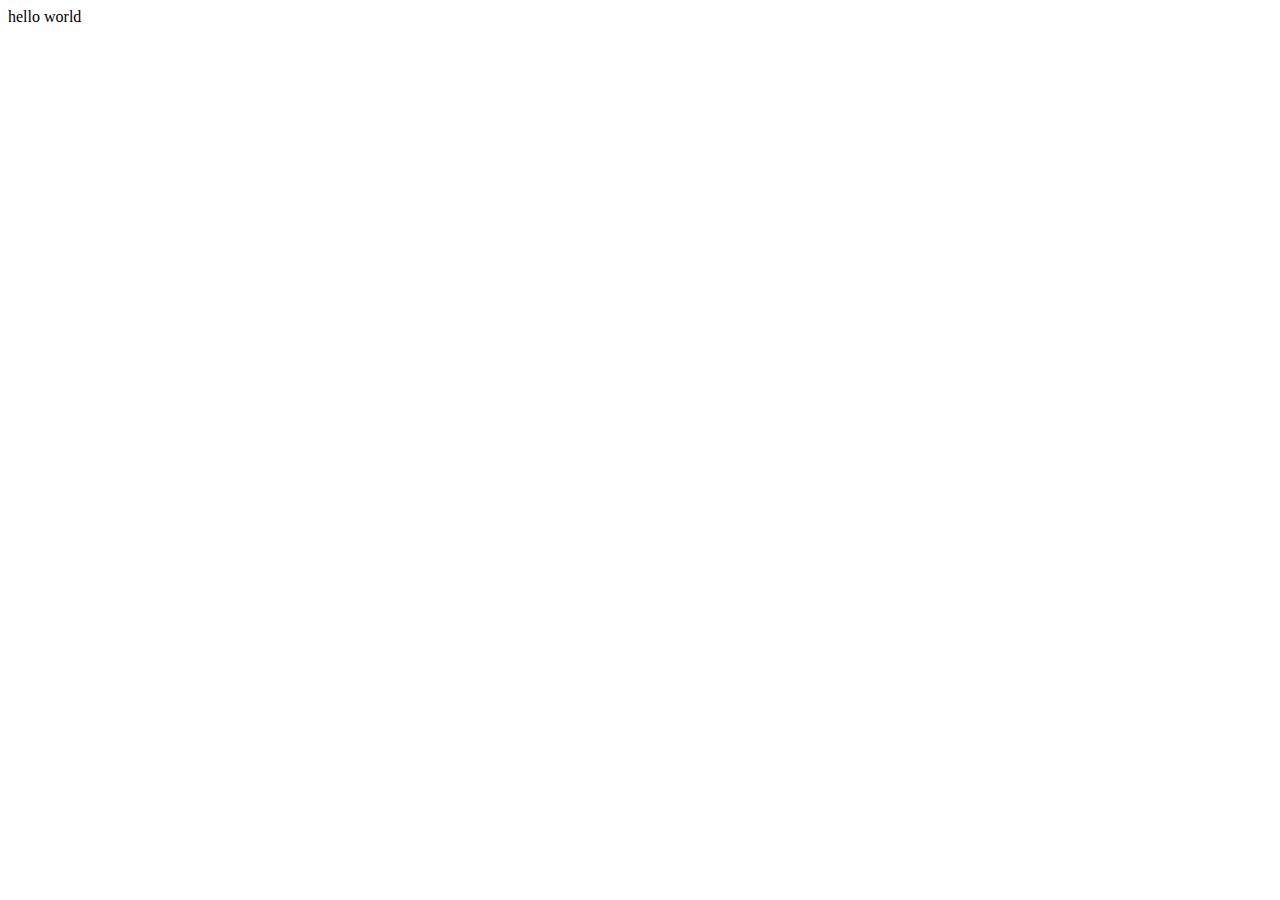
==== index.html @ 7605086a "first commit" ====
<!DOCTYPE html>
<html lang="en">
<head>
    <meta charset="UTF-8">
    <meta name="viewport" content="width=device-width, initial-scale=1.0">
    <meta http-equiv="X-UA-Compatible" content="ie=edge">
    <title>Document</title>
</head>
<body>
    hello world
</body>
</html>
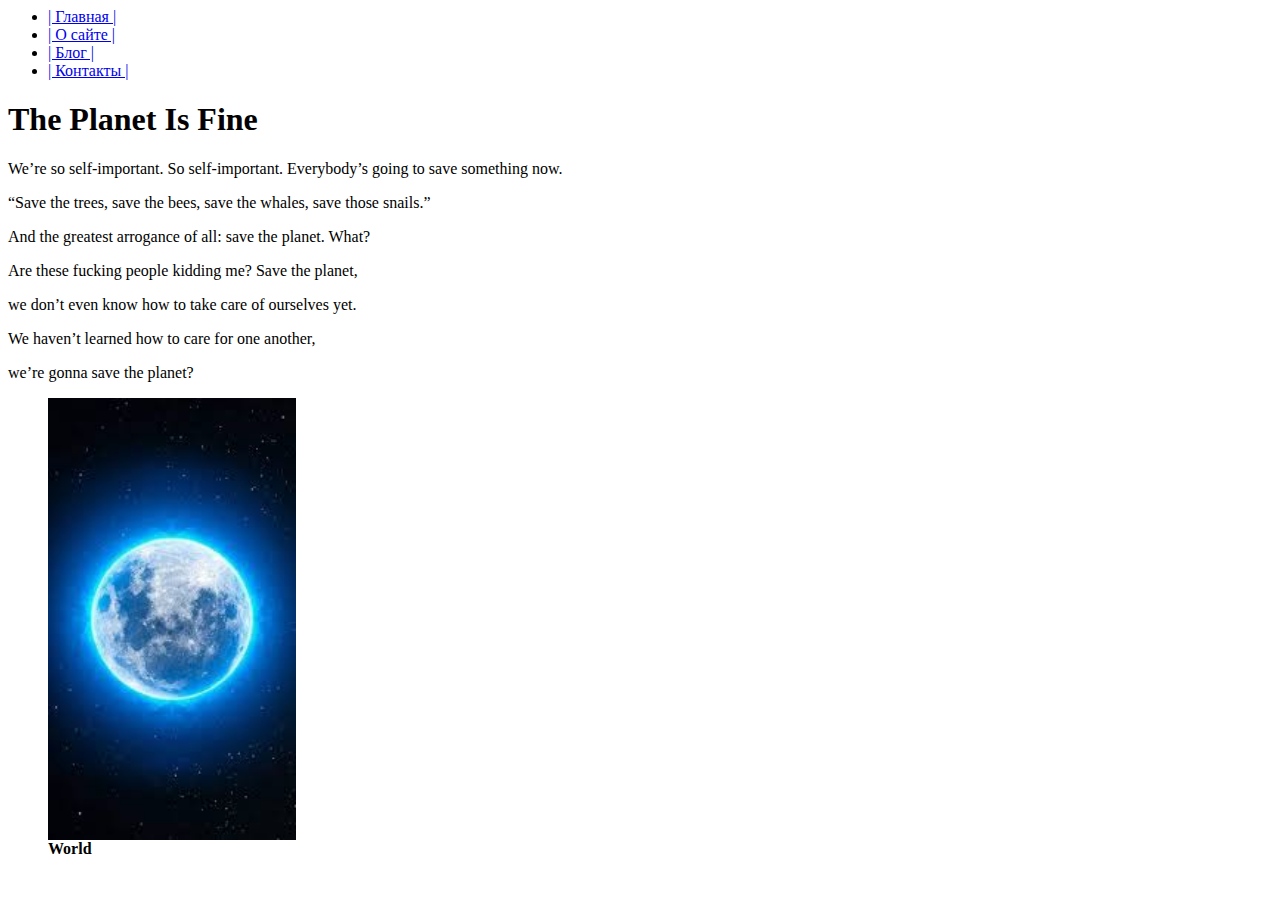
==== commit 5e135602: "first commit" ====
--- a/index.html
+++ b/index.html
@@ -1,12 +1,29 @@
-<!DOCTYPE html>
-<html lang="en">
+<html>
 <head>
-    <meta charset="UTF-8">
-    <meta name="viewport" content="width=device-width, initial-scale=1.0">
-    <meta http-equiv="X-UA-Compatible" content="ie=edge">
-    <title>Document</title>
+<!Doctype html>
+<meta charset="utf-8">
+<title>Hello World</title>
 </head>
 <body>
-    hello world
+<ul>
+<!-- Пример Меню через немаркирированный список  -->
+<li><a href="#" >| Главная |</a></li>
+<li><a href="about.html" >| О сайте |</a></li>
+<li><a href="blog.html" >| Блог |</a></li>
+<li><a href="contact.html" >| Контакты |</a></li>
+</ul>
+<h1>The Planet Is Fine</h1><!--Заголовок страницы -->
+<p>We’re so self-important. So self-important. Everybody’s going to save something now. </p>
+<p>“Save the trees, save the bees, save the whales, save those snails.” </p>
+<p>And the greatest arrogance of all: save the planet. What? </p>
+<p>Are these fucking people kidding me? Save the planet,</p> 
+<p>we don’t even know how to take care of ourselves yet.</p> 
+<p>We haven’t learned how to care for one another, </p>
+<p>we’re gonna save the planet?</p>
+<figure>
+    <img src="planet.jpg" alt="Planet" title="Planet" height="50%">
+<figcaption><b>World</b></figcaption>
+</figure>
+
 </body>
 </html>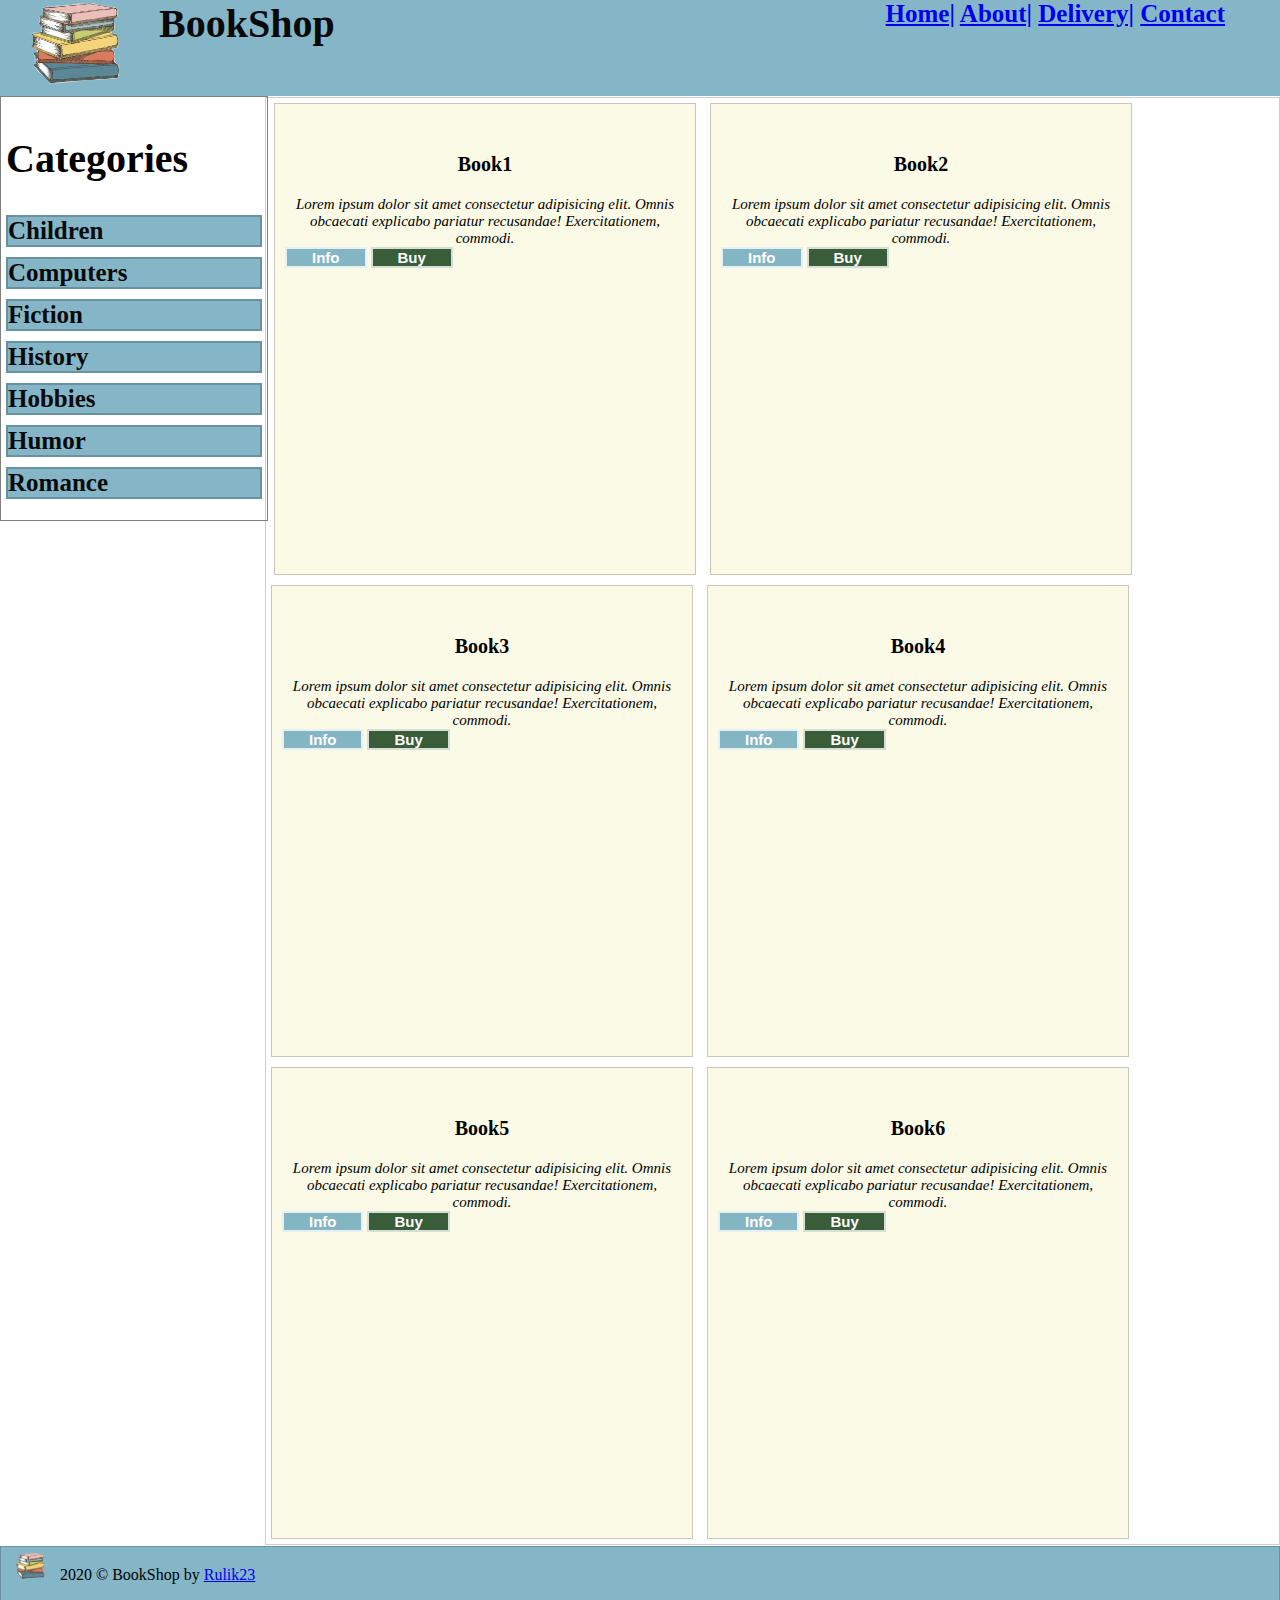
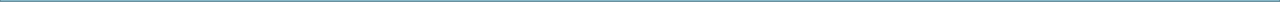
==== commit 86077655: "first commit" ====
--- a/index.html
+++ b/index.html
@@ -1,29 +1,150 @@
-<html>
+<!DOCTYPE html>
+<html lang="en">
 <head>
-<!Doctype html>
-<meta charset="utf-8">
-<title>Hello World</title>
-</head>
+    <meta charset="UTF-8">
+    <meta name="viewport" content="width=device-width, initial-scale=1.0">
+    <meta http-equiv="X-UA-Compatible" content="ie=edge">
+    <link rel="shortcut icon" href="/images/book-open.svg" type="images/svg">
+    <title>BookShop</title>
+    <link rel="stylesheet" href="css/style.css">
+    <link rel="stylesheet" href="css/aside.css">
+    <link rel="stylesheet" href="css/page.css">
 <body>
-<ul>
-<!-- Пример Меню через немаркирированный список  -->
-<li><a href="#" >| Главная |</a></li>
-<li><a href="about.html" >| О сайте |</a></li>
-<li><a href="blog.html" >| Блог |</a></li>
-<li><a href="contact.html" >| Контакты |</a></li>
-</ul>
-<h1>The Planet Is Fine</h1><!--Заголовок страницы -->
-<p>We’re so self-important. So self-important. Everybody’s going to save something now. </p>
-<p>“Save the trees, save the bees, save the whales, save those snails.” </p>
-<p>And the greatest arrogance of all: save the planet. What? </p>
-<p>Are these fucking people kidding me? Save the planet,</p> 
-<p>we don’t even know how to take care of ourselves yet.</p> 
-<p>We haven’t learned how to care for one another, </p>
-<p>we’re gonna save the planet?</p>
-<figure>
-    <img src="planet.jpg" alt="Planet" title="Planet" height="50%">
-<figcaption><b>World</b></figcaption>
-</figure>
 
+<!-- <div class="space"> -->
+    <div class="header">
+                <div >
+                  <a href="#"><img class="header-logo-img" src="images/book2.png"></a> 
+                    <a class="header-logo" href="#"> BookShop</a>
+                    <div class="header-nav float-right" >
+                            <a  href="#">Home|</a>
+                            <a  href="#">About|</a>
+                            <a  href="#">Delivery|</a>
+                            <a  href="#">Contact</a>
+                    </div>
+                </div>
+
+
+
+
+      <!-- <h1 class="header">BookShop</h1> -->
+    </div>
+    <div class="aside">
+        <h2 class="aside-title">Categories</h2>
+        <ul class="adside-list" type=none>
+        <li><a class="aside-list-item" href="#">Children</a></li>
+        <li><a class="aside-list-item" href="#">Computers</a></li>
+        <li><a class="aside-list-item" href="#">Fiction</a></li>
+        <li><a class="aside-list-item" href="#">History</a></li>
+        <li><a class="aside-list-item" href="">Hobbies</a></li>
+        <li><a class="aside-list-item" href="#">Humor</a></li>
+        <li><a class="aside-list-item" href="#">Romance</a></li>
+    </ul>
+    </div>
+
+    <div class="page">
+
+        <!--Card1-->
+        <div class="page-card">
+            <a href="#"><img class="page-card-img" src="http://placehold.it/350x300" alt=""></a>
+            <h3 class="page-card-title">Book1</h3>
+            <div class="page-card-content">Lorem ipsum dolor sit amet consectetur adipisicing elit. 
+                Omnis obcaecati explicabo pariatur recusandae! Exercitationem, commodi.
+            </div>
+            <div class="page-card-buttom">
+                <button type="button" class="page-card-button-info">&nbsp &nbsp &nbsp Info &nbsp &nbsp &nbsp   </button>
+                <button type="button" class="page-card-button-buy" > &nbsp &nbsp &nbsp Buy &nbsp &nbsp &nbsp   </button>
+            </div>
+        </div>
+     <!--Card2-->
+                <div class="page-card">
+                    <a href="#"><img class="page-card-img" src="http://placehold.it/350x300" alt=""></a>
+                    <h3 class="page-card-title">Book2</h3>
+                    <div class="page-card-content">Lorem ipsum dolor sit amet consectetur adipisicing elit. 
+                        Omnis obcaecati explicabo pariatur recusandae! Exercitationem, commodi.
+                    </div>
+                    <div class="page-card-buttom">
+                        <button type="button" class="page-card-button-info">&nbsp &nbsp &nbsp Info &nbsp &nbsp &nbsp   </button>
+                        <button type="button" class="page-card-button-buy" > &nbsp &nbsp &nbsp Buy &nbsp &nbsp &nbsp   </button>
+                    </div>
+                </div>
+      <!--Card3-->
+      <div class="page-card">
+        <a href="#"><img class="page-card-img" src="http://placehold.it/350x300" alt=""></a>
+        <h3 class="page-card-title">Book3</h3>
+        <div class="page-card-content">Lorem ipsum dolor sit amet consectetur adipisicing elit. 
+            Omnis obcaecati explicabo pariatur recusandae! Exercitationem, commodi.
+        </div>
+        <div class="page-card-buttom">
+            <button type="button" class="page-card-button-info">&nbsp &nbsp &nbsp Info &nbsp &nbsp &nbsp   </button>
+            <button type="button" class="page-card-button-buy" > &nbsp &nbsp &nbsp Buy &nbsp &nbsp &nbsp   </button>
+        </div>
+    </div>    
+         <!--Card4-->
+         <div class="page-card">
+            <a href="#"><img class="page-card-img" src="http://placehold.it/350x300" alt=""></a>
+            <h3 class="page-card-title">Book4</h3>
+            <div class="page-card-content">Lorem ipsum dolor sit amet consectetur adipisicing elit. 
+                Omnis obcaecati explicabo pariatur recusandae! Exercitationem, commodi.
+            </div>
+            <div class="page-card-buttom">
+                <button type="button" class="page-card-button-info">&nbsp &nbsp &nbsp Info &nbsp &nbsp &nbsp   </button>
+                <button type="button" class="page-card-button-buy" > &nbsp &nbsp &nbsp Buy &nbsp &nbsp &nbsp   </button>
+            </div>
+        </div>   
+             <!--Card5-->
+             <div class="page-card">
+                <a href="#"><img class="page-card-img" src="http://placehold.it/350x300" alt=""></a>
+                <h3 class="page-card-title">Book5</h3>
+                <div class="page-card-content">Lorem ipsum dolor sit amet consectetur adipisicing elit. 
+                    Omnis obcaecati explicabo pariatur recusandae! Exercitationem, commodi.
+                </div>
+                <div class="page-card-buttom">
+                    <button type="button" class="page-card-button-info">&nbsp &nbsp &nbsp Info &nbsp &nbsp &nbsp   </button>
+                    <button type="button" class="page-card-button-buy" > &nbsp &nbsp &nbsp Buy &nbsp &nbsp &nbsp   </button>
+                </div>
+            </div>
+                 <!--Card6-->
+                 <div class="page-card">
+                    <a href="#"><img class="page-card-img" src="http://placehold.it/350x300" alt=""></a>
+                    <h3 class="page-card-title">Book6</h3>
+                    <div class="page-card-content">Lorem ipsum dolor sit amet consectetur adipisicing elit. 
+                        Omnis obcaecati explicabo pariatur recusandae! Exercitationem, commodi.
+                    </div>
+                    <div class="page-card-buttom">
+                        <button type="button" class="page-card-button-info">&nbsp &nbsp &nbsp Info &nbsp &nbsp &nbsp   </button>
+                        <button type="button" class="page-card-button-buy" > &nbsp &nbsp &nbsp Buy &nbsp &nbsp &nbsp   </button>
+                    </div>
+                </div>
+    </div>
+    <div class="footer">
+        <div>
+            <img class="footer-logo-img-small" src="images/book2.png" alt="">
+            2020 &copy; BookShop by <a rel="nofollow" href="https://rulik23.github.io" target="_blank">Rulik23</a>
+                    </div>
+    </div>
+<!-- </div> -->
+
+    <!-- Header -->
+      <!-- Nav -->
+        <!-- End Logo$Seach -->
+     <!-- End Nav -->
+    <!-- End Header -->
+    <!-- Aside -->
+        <!-- row -->
+            <!-- col-3 -->
+            <!-- Categories-->
+        <!-- End Caterogries -->
+    <!-- End Aside -->
+    <!-- Menu -->
+        <!-- Top Baner -->
+        <!-- End Top Baner -->
+        <!-- Page-->
+        <!-- End Page -->
+    <!-- End Menu -->
+    <!-- Footer -->
+        <!-- Down Baner -->
+        <!-- End Down Baner -->
+    <!-- End Footer -->
 </body>
 </html>--- a/css/style.css
+++ b/css/style.css
@@ -0,0 +1,86 @@
+*{
+    padding: 0;
+    padding-inline-start: 0px;
+}
+    body{
+            display: block;
+            min-width:800px; /*Устанавливаем минимальную ширину страницы*/
+            margin: 0; /*Убираем отступы*/
+            }
+
+    
+    .header
+            {
+            display: block;
+            padding: 0.5 rem 2 rem; /*Устанавливаем отступы*/
+            height: 6rem;
+            background-color: rgba(103, 164, 185, 0.8);/*Устанавливаем цвет фона*/
+            color: rgb(10, 10, 10);
+            }
+
+    .header-logo
+            {
+            margin-top: 10px;
+            font-size: 40px;
+            text-decoration:none;
+            font-style:initial;
+            font-weight: bold;
+            color: rgb(10, 10, 10);
+            list-style: none;
+            vertical-align:top;
+            }
+    .header-logo-img
+            {
+            /* height: 75px; */
+            width: 155px;
+            }
+    .header-nav
+            {
+            padding-right: 55px;
+            font-size: 25px;
+            text-decoration:none;
+            font-style:initial;
+            font-weight: bold;
+            color: rgb(10, 10, 10);
+            list-style: none;
+            vertical-align:top;
+            text-align: center;
+            vertical-align: top;
+            }
+
+.float-left
+{
+    float: left!important;
+    padding-left: 2rem;
+}
+.float-right
+{
+    float: right!important;
+    padding-left: 2rem;
+}
+
+/* .nav{} */
+/* .logo{} */
+   
+/* .categories */
+   
+/* .top-baner{} */
+/* .page{} */
+    .footer
+        {
+            bottom: 0;
+            position: relative;
+            display: block;
+            height: 2.75rem;
+            background-color: rgba(103, 164, 185, 0.8);
+            border-color:rgba(0, 0, 1, 0.2);
+            border-width: 1px;
+            border-style: solid;
+            padding: 5px; /* Поля вокруг текста */
+            clear: left; /* Отменяем действие float */
+
+        }
+        .footer-logo-img-small
+            {
+            /* height: 75px; */
+            width: 50px;}
--- a/css/aside.css
+++ b/css/aside.css
@@ -0,0 +1,45 @@
+.aside  
+{
+    display:inline-block;
+    /* background-color: yellow; */
+    float: left; /* Обтекание справа */
+    /* border: 1px solid #333; Параметры рамки вокруг */
+    height:100%;
+    width: 20%; /* Ширина колонки */
+    padding: 5px; /* Поля вокруг текста */
+    margin: 0px 1px 1px 0px; /* Значения отступов */
+    border-color:#808080;
+    border-width: 1px;
+    border-style: solid;
+    
+}
+.aside-title
+{
+    align-items: center;
+    font-size:40px;
+    font-weight: bold;
+}
+.aside-list
+{
+    display:inline-block;
+    padding: 0px;
+    padding-inline-start: 0px;
+}
+.aside-list-item
+{
+    display: block;
+    /* margin: 10 px 0px 10 px 10 px; */
+    font-size: 25px;
+    background-color: rgba(103, 164, 185, 0.8);
+    border-color:rgba(0, 0, 1, 0.2);
+    border-width: 2px;
+    border-style: double;
+    padding:  0.5 rem 1 rem;
+    margin-bottom: 10px;
+    text-decoration:none;
+    font-style:initial;
+    font-weight: bold;
+    color: rgb(10, 10, 10);
+    list-style: none;
+    padding-inline-start: 0px;
+} 
--- a/css/page.css
+++ b/css/page.css
@@ -0,0 +1,68 @@
+.page  
+{
+    display: block;
+    margin: 1px 0px 1px 20.7%; /* Значения отступов */
+    border-color:rgba(0, 0, 1, 0.2);
+    border-width: 1px;
+    border-style: solid;
+}
+.page-card {
+    display: inline-block;
+    margin: 5px 5px 5px 5px;
+    width: 400px;
+    height:450px;
+    padding: 10px;
+    border-color:rgba(0, 0, 1, 0.2);
+    border-style: solid;
+    border-width: 1px;
+    background-color:rgba(247, 245, 206,0.5);
+}
+.page-card-img
+{
+
+    text-align: center;
+
+}
+.page-card-title
+{
+    padding-top: 1px;
+    text-align: center;
+    font-size: 20px;
+}
+.page-card-content
+{
+    text-align: center;
+    font-size: 15px;
+    font-style: italic;
+
+}
+.page-card-button
+{
+display: inline-block;
+text-align: center;
+
+}
+.page-card-button-buy
+{
+display: inline-block;
+text-align: center;
+border-width:2px; 
+background: rgba(9, 54, 14, 0.8);
+border-color:  rgba(255, 255, 255,0.8);
+border-style: double;
+font-weight: 900;
+font-size: 15px;
+color: #fff;
+}
+.page-card-button-info
+{
+display: inline-block;
+text-align: center;
+border-width:2px; 
+background: rgba(103, 164, 185, 0.8);
+border-color:  rgba(255, 255, 255,0.8);
+border-style: double;
+font-weight: 900;
+font-size:15px ;
+color: #fff;
+}
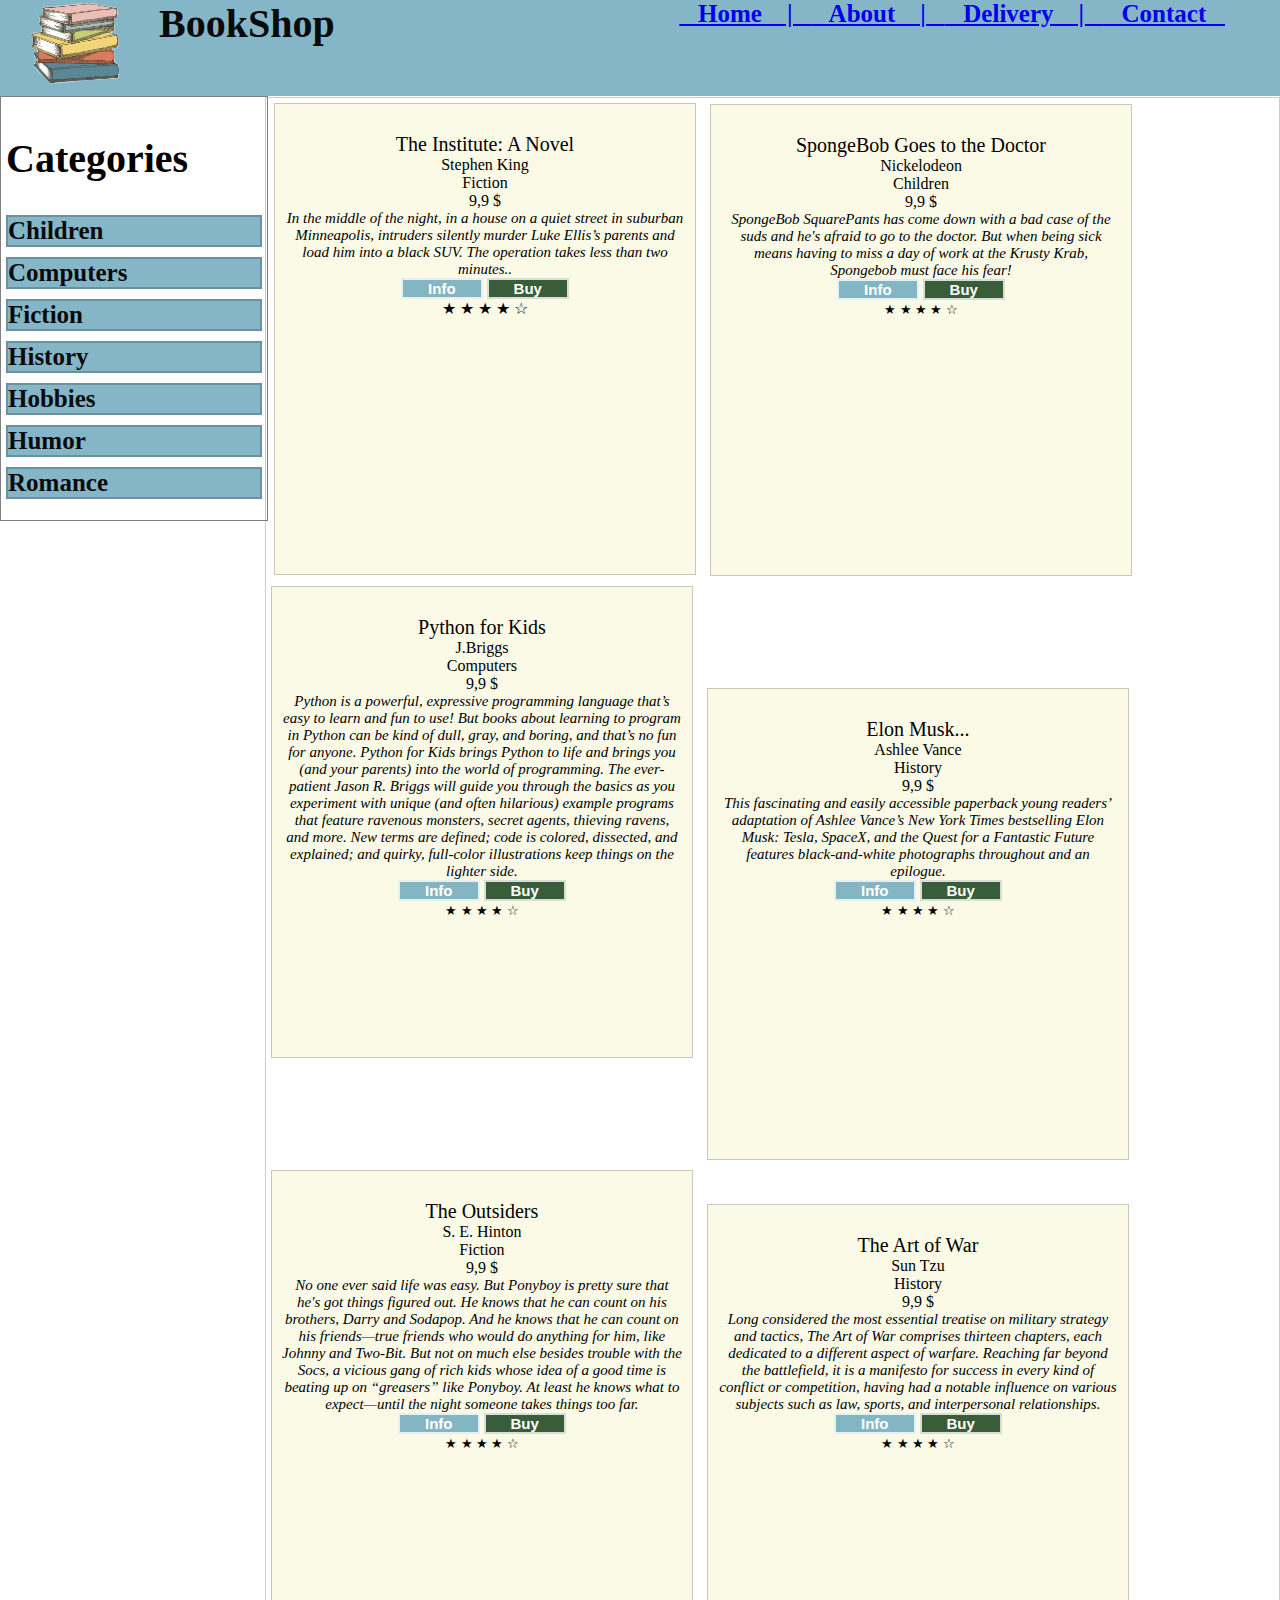
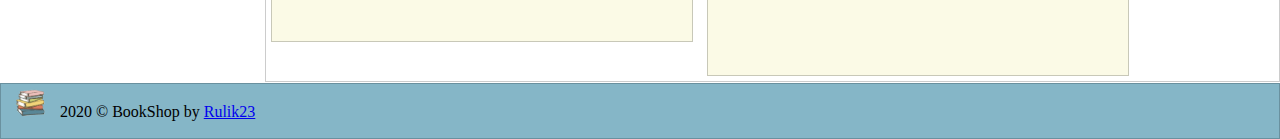
==== commit c412af59: "Add files via upload" ====
--- a/index.html
+++ b/index.html
@@ -13,21 +13,26 @@
 
 <!-- <div class="space"> -->
     <div class="header">
-                <div >
-                  <a href="#"><img class="header-logo-img" src="images/book2.png"></a> 
-                    <a class="header-logo" href="#"> BookShop</a>
+            <div >
+                <a href="#"><img class="header-logo-img" src="images/book2.png"></a> 
+                <a class="header-logo" href="#"> BookShop</a>
+                <!-- <div class="heder-seach"> -->
+                    <!-- <script async src="https://cse.google.com/cse.js?cx=009720098587757508292:nwvsrwimwuh"></script> -->
+                    <!-- <div class="header-seach gcse-search"> -->
+                        <!-- <form>
+                            <p><input type="search" name="q" placeholder="Поиск по сайту"> 
+                            <input type="submit" value="Найти"></p>
+                           </form> -->
+                    <!-- </div> -->
+                <!-- </div> -->
                     <div class="header-nav float-right" >
-                            <a  href="#">Home|</a>
-                            <a  href="#">About|</a>
-                            <a  href="#">Delivery|</a>
-                            <a  href="#">Contact</a>
+                            <a  href="#">&nbsp;&nbsp; Home &nbsp;&nbsp; |&nbsp;&nbsp; </a>
+                            <a  href="about.html">&nbsp;&nbsp; About &nbsp;&nbsp; |&nbsp;&nbsp; </a>
+                            <a  href="delivery.html">&nbsp;&nbsp; Delivery &nbsp;&nbsp; |&nbsp;&nbsp; </a>
+                            <a  href="contact.html">&nbsp;&nbsp; Contact &nbsp;&nbsp; </a>
                     </div>
                 </div>
 
-
-
-
-      <!-- <h1 class="header">BookShop</h1> -->
     </div>
     <div class="aside">
         <h2 class="aside-title">Categories</h2>
@@ -46,75 +51,107 @@
 
         <!--Card1-->
         <div class="page-card">
-            <a href="#"><img class="page-card-img" src="http://placehold.it/350x300" alt=""></a>
-            <h3 class="page-card-title">Book1</h3>
-            <div class="page-card-content">Lorem ipsum dolor sit amet consectetur adipisicing elit. 
-                Omnis obcaecati explicabo pariatur recusandae! Exercitationem, commodi.
+            <div >
+            <img class="page-card-img" src="images/s-king-institute.jpg" alt="">
+            </div>
+            <div class="page-card-title">The Institute: A Novel</div>
+            <div class="page-card-author">Stephen King</div>
+            <div class="page-card-categories">Fiction</div>
+            <div class="page-card-price">9,9 $</div>
+            <div class="page-card-content">In the middle of the night, in a house on a quiet street in suburban Minneapolis, intruders silently murder Luke Ellis’s parents and load him into a black SUV. The operation takes less than two minutes..
             </div>
             <div class="page-card-buttom">
-                <button type="button" class="page-card-button-info">&nbsp &nbsp &nbsp Info &nbsp &nbsp &nbsp   </button>
-                <button type="button" class="page-card-button-buy" > &nbsp &nbsp &nbsp Buy &nbsp &nbsp &nbsp   </button>
+                <button type="button" class="page-card-button-info">&nbsp; &nbsp; &nbsp; Info &nbsp; &nbsp; &nbsp;</button>
+                <button type="button" class="page-card-button-buy" >&nbsp; &nbsp; &nbsp; Buy &nbsp; &nbsp; &nbsp;</button>
             </div>
+            <div class="page-card-star">&#9733; &#9733; &#9733; &#9733; &#9734;
+                </div>
         </div>
      <!--Card2-->
                 <div class="page-card">
-                    <a href="#"><img class="page-card-img" src="http://placehold.it/350x300" alt=""></a>
-                    <h3 class="page-card-title">Book2</h3>
-                    <div class="page-card-content">Lorem ipsum dolor sit amet consectetur adipisicing elit. 
-                        Omnis obcaecati explicabo pariatur recusandae! Exercitationem, commodi.
+                    <a href="#"><img class="page-card-img" src="images/nikelodeon-spongebob.jpg" alt=""></a>
+                    <div class="page-card-title">SpongeBob Goes to the Doctor</div>
+                    <div class="page-card-author">Nickelodeon</div>
+                    <div class="page-card-categories">Children</div>
+                    <div class="page-card-price">9,9 $</div>
+                    <div class="page-card-content">SpongeBob SquarePants has come down with a bad case of the suds and he's afraid to go to the doctor. But when being sick means having to miss a day of work at the Krusty Krab, Spongebob must face his fear!
                     </div>
                     <div class="page-card-buttom">
-                        <button type="button" class="page-card-button-info">&nbsp &nbsp &nbsp Info &nbsp &nbsp &nbsp   </button>
-                        <button type="button" class="page-card-button-buy" > &nbsp &nbsp &nbsp Buy &nbsp &nbsp &nbsp   </button>
+                        <button type="button" class="page-card-button-info">&nbsp; &nbsp; &nbsp; Info &nbsp; &nbsp; &nbsp;</button>
+                        <button type="button" class="page-card-button-buy" >&nbsp; &nbsp; &nbsp; Buy &nbsp; &nbsp; &nbsp;</button>
                     </div>
+                    <div>
+                        <small class="page-card-star">&#9733; &#9733; &#9733; &#9733; &#9734;</small>
+                        </div>
                 </div>
       <!--Card3-->
       <div class="page-card">
-        <a href="#"><img class="page-card-img" src="http://placehold.it/350x300" alt=""></a>
-        <h3 class="page-card-title">Book3</h3>
-        <div class="page-card-content">Lorem ipsum dolor sit amet consectetur adipisicing elit. 
-            Omnis obcaecati explicabo pariatur recusandae! Exercitationem, commodi.
+        <a href="#"><img class="page-card-img" src="images/j-briggs-python.jpg" alt=""></a>
+        <div class="page-card-title">Python for Kids</div>
+        <div class="page-card-author">J.Briggs</div>
+        <div class="page-card-categories">Computers</div>
+        <div class="page-card-price">9,9 $</div>
+        <div class="page-card-content">Python is a powerful, expressive programming language that’s easy to learn and fun to use! But books about learning to program in Python can be kind of dull, gray, and boring, and that’s no fun for anyone.
+Python for Kids brings Python to life and brings you (and your parents) into the world of programming. The ever-patient Jason R. Briggs will guide you through the basics as you experiment with unique (and often hilarious) example programs that feature ravenous monsters, secret agents, thieving ravens, and more. New terms are defined; code is colored, dissected, and explained; and quirky, full-color illustrations keep things on the lighter side.
         </div>
         <div class="page-card-buttom">
-            <button type="button" class="page-card-button-info">&nbsp &nbsp &nbsp Info &nbsp &nbsp &nbsp   </button>
-            <button type="button" class="page-card-button-buy" > &nbsp &nbsp &nbsp Buy &nbsp &nbsp &nbsp   </button>
+            <button type="button" class="page-card-button-info">&nbsp; &nbsp; &nbsp; Info &nbsp; &nbsp; &nbsp;</button>
+            <button type="button" class="page-card-button-buy" >&nbsp; &nbsp; &nbsp; Buy &nbsp; &nbsp; &nbsp;</button>
         </div>
+        <div>
+            <small class="page-card-star">&#9733; &#9733; &#9733; &#9733; &#9734;</small>
+            </div>
     </div>    
          <!--Card4-->
          <div class="page-card">
-            <a href="#"><img class="page-card-img" src="http://placehold.it/350x300" alt=""></a>
-            <h3 class="page-card-title">Book4</h3>
-            <div class="page-card-content">Lorem ipsum dolor sit amet consectetur adipisicing elit. 
-                Omnis obcaecati explicabo pariatur recusandae! Exercitationem, commodi.
+            <a href="#"><img class="page-card-img" src="images/a-vange-elon-musk.jpg" alt=""></a>
+            <div class="page-card-title">Elon Musk...</div>
+            <div class="page-card-author">Ashlee Vance</div>
+            <div class="page-card-categories">History</div>
+            <div class="page-card-price">9,9 $</div>
+            <div class="page-card-content">This fascinating and easily accessible paperback young readers’ adaptation of Ashlee Vance’s New York Times bestselling Elon Musk: Tesla, SpaceX, and the Quest for a Fantastic Future features black-and-white photographs throughout and an epilogue.
             </div>
             <div class="page-card-buttom">
-                <button type="button" class="page-card-button-info">&nbsp &nbsp &nbsp Info &nbsp &nbsp &nbsp   </button>
-                <button type="button" class="page-card-button-buy" > &nbsp &nbsp &nbsp Buy &nbsp &nbsp &nbsp   </button>
+                <button type="button" class="page-card-button-info">&nbsp; &nbsp; &nbsp; Info &nbsp; &nbsp; &nbsp;</button>
+                <button type="button" class="page-card-button-buy" >&nbsp; &nbsp; &nbsp; Buy &nbsp; &nbsp; &nbsp;</button>
+            </div>
+            <div>
+            <small class="page-card-star">&#9733; &#9733; &#9733; &#9733; &#9734;</small>
             </div>
         </div>   
              <!--Card5-->
              <div class="page-card">
-                <a href="#"><img class="page-card-img" src="http://placehold.it/350x300" alt=""></a>
-                <h3 class="page-card-title">Book5</h3>
-                <div class="page-card-content">Lorem ipsum dolor sit amet consectetur adipisicing elit. 
-                    Omnis obcaecati explicabo pariatur recusandae! Exercitationem, commodi.
+                <a href="#"><img class="page-card-img" src="images/hilton-the-qutsiders.jpg" alt=""></a>
+                <div class="page-card-title">The Outsiders</div>
+                <div class="page-card-author">S. E. Hinton</div>
+                <div class="page-card-categories">Fiction</div>
+                <div class="page-card-price">9,9 $</div>
+                <div class="page-card-content">No one ever said life was easy. But Ponyboy is pretty sure that he's got things figured out. He knows that he can count on his brothers, Darry and Sodapop. And he knows that he can count on his friends—true friends who would do anything for him, like Johnny and Two-Bit. But not on much else besides trouble with the Socs, a vicious gang of rich kids whose idea of a good time is beating up on “greasers” like Ponyboy. At least he knows what to expect—until the night someone takes things too far.
                 </div>
                 <div class="page-card-buttom">
-                    <button type="button" class="page-card-button-info">&nbsp &nbsp &nbsp Info &nbsp &nbsp &nbsp   </button>
-                    <button type="button" class="page-card-button-buy" > &nbsp &nbsp &nbsp Buy &nbsp &nbsp &nbsp   </button>
+                    <button type="button" class="page-card-button-info">&nbsp; &nbsp; &nbsp; Info &nbsp; &nbsp; &nbsp;</button>
+                    <button type="button" class="page-card-button-buy" >&nbsp; &nbsp; &nbsp; Buy &nbsp; &nbsp; &nbsp;</button>
                 </div>
+                <div>
+                    <small class="page-card-star">&#9733; &#9733; &#9733; &#9733; &#9734;</small>
+                    </div>
             </div>
                  <!--Card6-->
                  <div class="page-card">
-                    <a href="#"><img class="page-card-img" src="http://placehold.it/350x300" alt=""></a>
-                    <h3 class="page-card-title">Book6</h3>
-                    <div class="page-card-content">Lorem ipsum dolor sit amet consectetur adipisicing elit. 
-                        Omnis obcaecati explicabo pariatur recusandae! Exercitationem, commodi.
+                    <a href="#"><img class="page-card-img" src="images/s-tzu-the-art-of-war.jpg" alt=""></a>
+                    <div class="page-card-title">The Art of War</div>
+                    <div class="page-card-author">Sun Tzu</div>
+                    <div class="page-card-categories">History</div>
+                    <div class="page-card-price">9,9 $</div>
+                    <div class="page-card-content">Long considered the most essential treatise on military strategy and tactics, The Art of War comprises thirteen chapters, each dedicated to a different aspect of warfare. Reaching far beyond the battlefield, it is a manifesto for success in every kind of conflict or competition, having had a notable influence on various subjects such as law, sports, and interpersonal relationships.
                     </div>
                     <div class="page-card-buttom">
-                        <button type="button" class="page-card-button-info">&nbsp &nbsp &nbsp Info &nbsp &nbsp &nbsp   </button>
-                        <button type="button" class="page-card-button-buy" > &nbsp &nbsp &nbsp Buy &nbsp &nbsp &nbsp   </button>
+                        <button type="button" class="page-card-button-info">&nbsp; &nbsp; &nbsp; Info &nbsp; &nbsp; &nbsp;</button>
+                        <button type="button" class="page-card-button-buy" >&nbsp; &nbsp; &nbsp; Buy &nbsp; &nbsp; &nbsp;</button>
                     </div>
+                    <div>
+                        <small class="page-card-star">&#9733; &#9733; &#9733; &#9733; &#9734;</small>
+                        </div>
                 </div>
     </div>
     <div class="footer">
@@ -123,28 +160,5 @@
             2020 &copy; BookShop by <a rel="nofollow" href="https://rulik23.github.io" target="_blank">Rulik23</a>
                     </div>
     </div>
-<!-- </div> -->
-
-    <!-- Header -->
-      <!-- Nav -->
-        <!-- End Logo$Seach -->
-     <!-- End Nav -->
-    <!-- End Header -->
-    <!-- Aside -->
-        <!-- row -->
-            <!-- col-3 -->
-            <!-- Categories-->
-        <!-- End Caterogries -->
-    <!-- End Aside -->
-    <!-- Menu -->
-        <!-- Top Baner -->
-        <!-- End Top Baner -->
-        <!-- Page-->
-        <!-- End Page -->
-    <!-- End Menu -->
-    <!-- Footer -->
-        <!-- Down Baner -->
-        <!-- End Down Baner -->
-    <!-- End Footer -->
 </body>
 </html>--- a/css/style.css
+++ b/css/style.css
@@ -1,7 +1,7 @@
-*{
+<!--*{
     padding: 0;
     padding-inline-start: 0px;
-}
+}-->
     body{
             display: block;
             min-width:800px; /*Устанавливаем минимальную ширину страницы*/
--- a/css/aside.css
+++ b/css/aside.css
@@ -22,7 +22,7 @@
 .aside-list
 {
     display:inline-block;
-    padding: 0px;
+    padding: 0;
     padding-inline-start: 0px;
 }
 .aside-list-item
--- a/css/page.css
+++ b/css/page.css
@@ -16,6 +16,7 @@
     border-style: solid;
     border-width: 1px;
     background-color:rgba(247, 245, 206,0.5);
+    text-align: center;
 }
 .page-card-img
 {
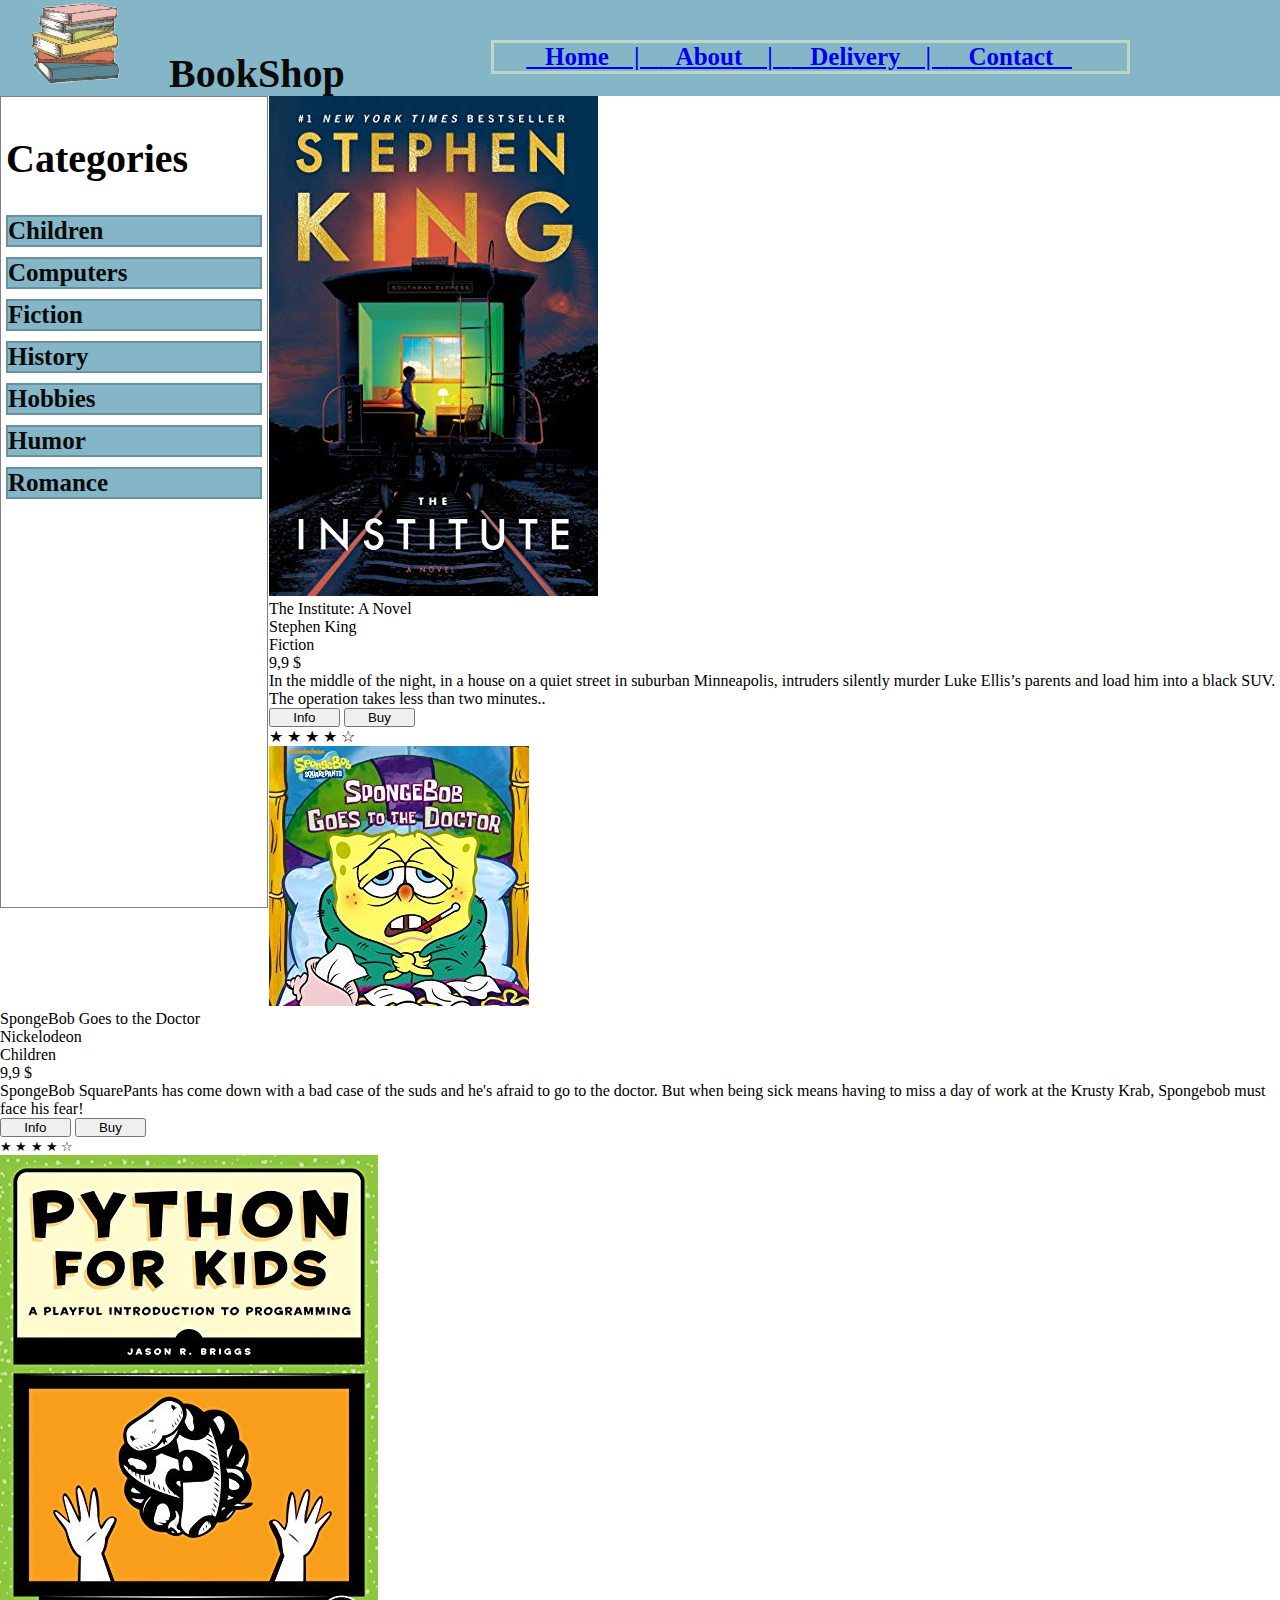
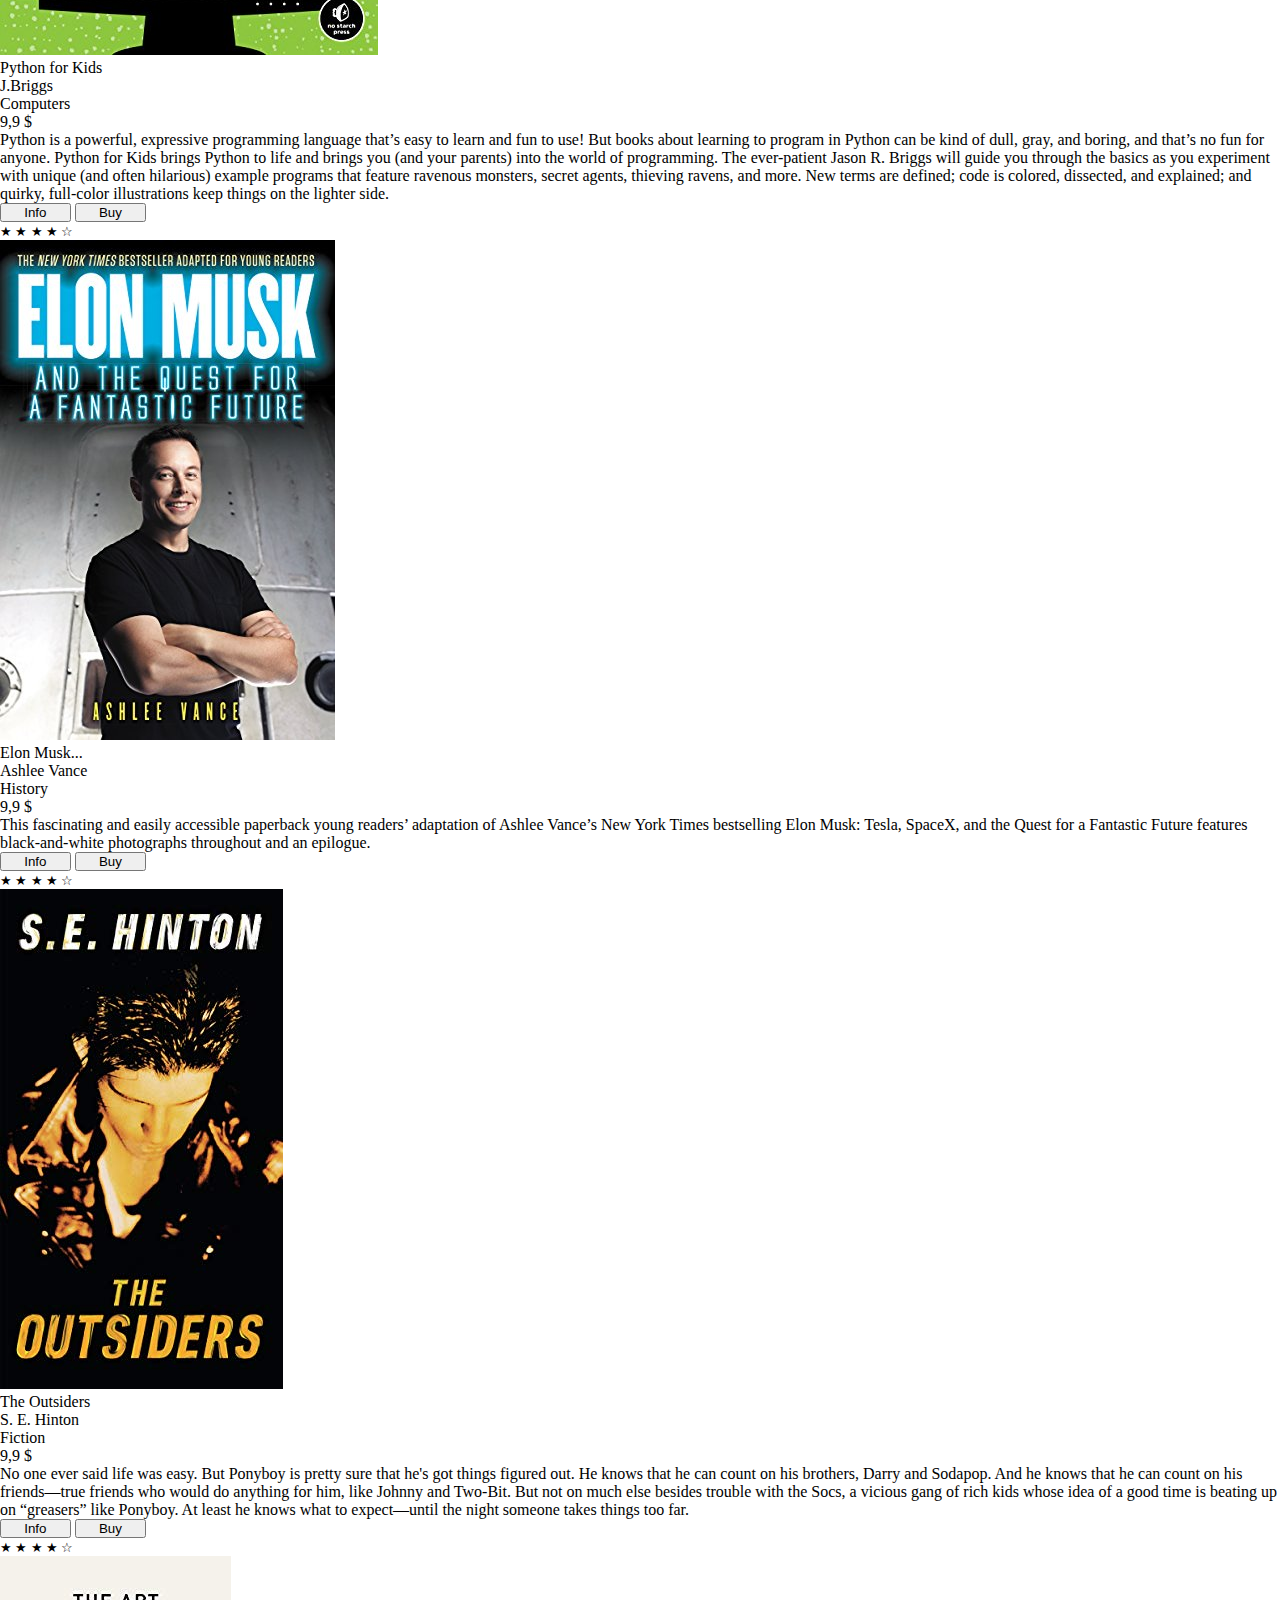
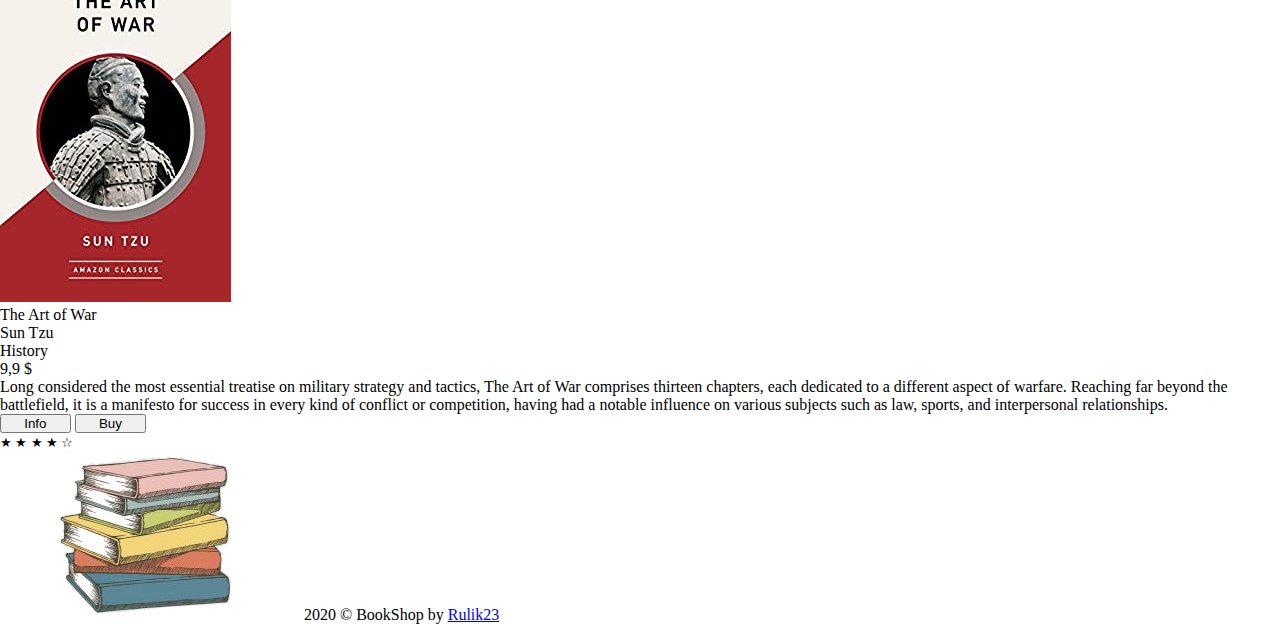
==== commit 4ec00284: "Update index.html" ====
--- a/index.html
+++ b/index.html
@@ -8,7 +8,10 @@
     <title>BookShop</title>
     <link rel="stylesheet" href="css/style.css">
     <link rel="stylesheet" href="css/aside.css">
-    <link rel="stylesheet" href="css/page.css">
+    <link rel="stylesheet" href="css/delivery.css">
+    <link rel="stylesheet" href="css/header.css">
+    <link rel="stylesheet" href="css/about.css">
+    <link rel="stylesheet" href="css/contact.css">
 <body>
 
 <!-- <div class="space"> -->
@@ -161,4 +164,4 @@
                     </div>
     </div>
 </body>
-</html>+</html>
--- a/css/style.css
+++ b/css/style.css
@@ -1,86 +1,26 @@
-<!--*{
+
+/*Обнуляем отступы от внешней границы, вчастности для списка*/
+*{
     padding: 0;
     padding-inline-start: 0px;
-}-->
+}
+/*Стиль для body*/
     body{
             display: block;
-            min-width:800px; /*Устанавливаем минимальную ширину страницы*/
-            margin: 0; /*Убираем отступы*/
+            min-width:800px;
+            margin: 0;
+            height: 100ch;
             }
 
-    
-    .header
-            {
-            display: block;
-            padding: 0.5 rem 2 rem; /*Устанавливаем отступы*/
-            height: 6rem;
-            background-color: rgba(103, 164, 185, 0.8);/*Устанавливаем цвет фона*/
-            color: rgb(10, 10, 10);
-            }
-
-    .header-logo
-            {
-            margin-top: 10px;
-            font-size: 40px;
-            text-decoration:none;
-            font-style:initial;
-            font-weight: bold;
-            color: rgb(10, 10, 10);
-            list-style: none;
-            vertical-align:top;
-            }
-    .header-logo-img
-            {
-            /* height: 75px; */
-            width: 155px;
-            }
-    .header-nav
-            {
-            padding-right: 55px;
-            font-size: 25px;
-            text-decoration:none;
-            font-style:initial;
-            font-weight: bold;
-            color: rgb(10, 10, 10);
-            list-style: none;
-            vertical-align:top;
-            text-align: center;
-            vertical-align: top;
-            }
-
+/*Обтекание с левой стороны*/
 .float-left
 {
     float: left!important;
     padding-left: 2rem;
 }
+/*Обтекание с правой стороны*/
 .float-right
 {
     float: right!important;
     padding-left: 2rem;
-}
-
-/* .nav{} */
-/* .logo{} */
-   
-/* .categories */
-   
-/* .top-baner{} */
-/* .page{} */
-    .footer
-        {
-            bottom: 0;
-            position: relative;
-            display: block;
-            height: 2.75rem;
-            background-color: rgba(103, 164, 185, 0.8);
-            border-color:rgba(0, 0, 1, 0.2);
-            border-width: 1px;
-            border-style: solid;
-            padding: 5px; /* Поля вокруг текста */
-            clear: left; /* Отменяем действие float */
-
-        }
-        .footer-logo-img-small
-            {
-            /* height: 75px; */
-            width: 50px;}
+}--- a/css/aside.css
+++ b/css/aside.css
@@ -1,34 +1,35 @@
+/*Стиль для категорий*/
 .aside  
 {
     display:inline-block;
-    /* background-color: yellow; */
-    float: left; /* Обтекание справа */
-    /* border: 1px solid #333; Параметры рамки вокруг */
+    float:left;
     height:100%;
-    width: 20%; /* Ширина колонки */
-    padding: 5px; /* Поля вокруг текста */
-    margin: 0px 1px 1px 0px; /* Значения отступов */
+    width: 20%;
+    padding: 5px;
+    margin: 0px 1px 1px 0px;
     border-color:#808080;
     border-width: 1px;
-    border-style: solid;
-    
+    border-style: solid;  
 }
+/*Стиль для заголовка категорий*/
 .aside-title
 {
     align-items: center;
     font-size:40px;
     font-weight: bold;
+    padding: 0;
 }
+/*Стиль для списка категорий*/
 .aside-list
 {
     display:inline-block;
     padding: 0;
-    padding-inline-start: 0px;
+    padding-inline-start: 0;
 }
+/*Стиль для каждого элемента списка категории*/
 .aside-list-item
 {
     display: block;
-    /* margin: 10 px 0px 10 px 10 px; */
     font-size: 25px;
     background-color: rgba(103, 164, 185, 0.8);
     border-color:rgba(0, 0, 1, 0.2);
--- a/css/delivery.css
+++ b/css/delivery.css
@@ -0,0 +1,27 @@
+/*Стиль страницы доставки*/
+.delivery-page
+{
+    background-color:rgba(247, 245, 206,0.5);
+    border: 1px;
+    text-align: center;
+}
+/*Стиль заголовка доставки*/
+.delivery-page-title
+{
+    font-size: 40px;
+    font-weight: bold;
+    text-align: center;
+}
+/*Стиль для банера на странице доставок*/
+.delivery-page-baner
+{
+    text-align: center;
+    width: 100%;
+}
+/*Стиль текста на странице доставки*/
+.delivery-page-content
+{
+    font-size: 25;
+    font-weight: 500;
+    text-align: center;
+}--- a/css/header.css
+++ b/css/header.css
@@ -0,0 +1,51 @@
+ /*Заголовок*/   
+ .header
+ {
+ display: block;
+ padding: 0.5 rem 2 rem;
+ height: 6rem;
+ background-color: rgba(103, 164, 185, 0.8);
+ color: rgb(10, 10, 10);
+ }
+/*Лого-текст в заголовке*/
+.header-logo
+ {
+ display: inline-block;
+ margin: 10px 10px 40px 10px;
+ font-size: 40px;
+ text-decoration:none;
+ font-style:initial;
+ font-weight: bold;
+ color: rgb(10, 10, 10);
+ list-style: none;
+ }
+/*Лого в заголовке*/
+.header-logo-img
+ {
+ display: inline-block;
+ width: 155px;
+ }
+/*Форма Поиск в заголовке */
+.header-seach
+{
+display: inline-block;
+font-size: 20px;
+text-align: center;
+margin: 10px 10px 50px 10px;
+}
+
+/*Навигация в заголовке*/
+.header-nav
+ {
+ display: block;
+ padding-right: 55px;
+ margin: 40px 150px 10px 10px;
+ font-size: 25px;
+ text-decoration:none;
+ font-style:initial;
+ font-weight: bold;
+ color: rgb(10, 10, 10);
+ list-style: none;
+ text-align: center;
+ border:3px,solid, rgba(247, 245, 206,0.5);
+ }--- a/css/about.css
+++ b/css/about.css
@@ -0,0 +1,29 @@
+/*Стиль страницы про нас*/
+.about-page
+{
+    background-color:rgba(247, 245, 206,0.5);
+    margin-left: 30px;
+    border: 1px;
+    text-align: center;
+}
+/*Стиль заголовка страницы про нас*/
+.about-page-title
+{
+    font-size: 40px;
+    font-weight: bold;
+    text-align: center;
+}
+/*Выделение первой буквы списка*/
+.about-li-first-letter
+{
+    font-size: 100%;
+    font-weight: 700;
+    color: red;
+}
+/*Стиль текста страницы про нас*/
+.about-page-content
+{
+    font-size: 30;
+    font-weight: 500;
+    margin:10px;
+}--- a/css/contact.css
+++ b/css/contact.css
@@ -0,0 +1,21 @@
+/*Стиль страницы контактов*/
+.contact-page
+{
+    background-color:rgba(247, 245, 206,0.5);
+    border: 1px;
+    text-align: center;
+}
+/*Стиль заголовка страницы контактов*/
+.contact-page-title
+{
+    font-size: 40px;
+    font-weight: bold;
+    text-align: center;
+}
+/*Стиль текста на странице контактов*/
+.contact-page-content
+{
+    font-size: 25;
+    font-weight: 500;
+    text-align: center;
+}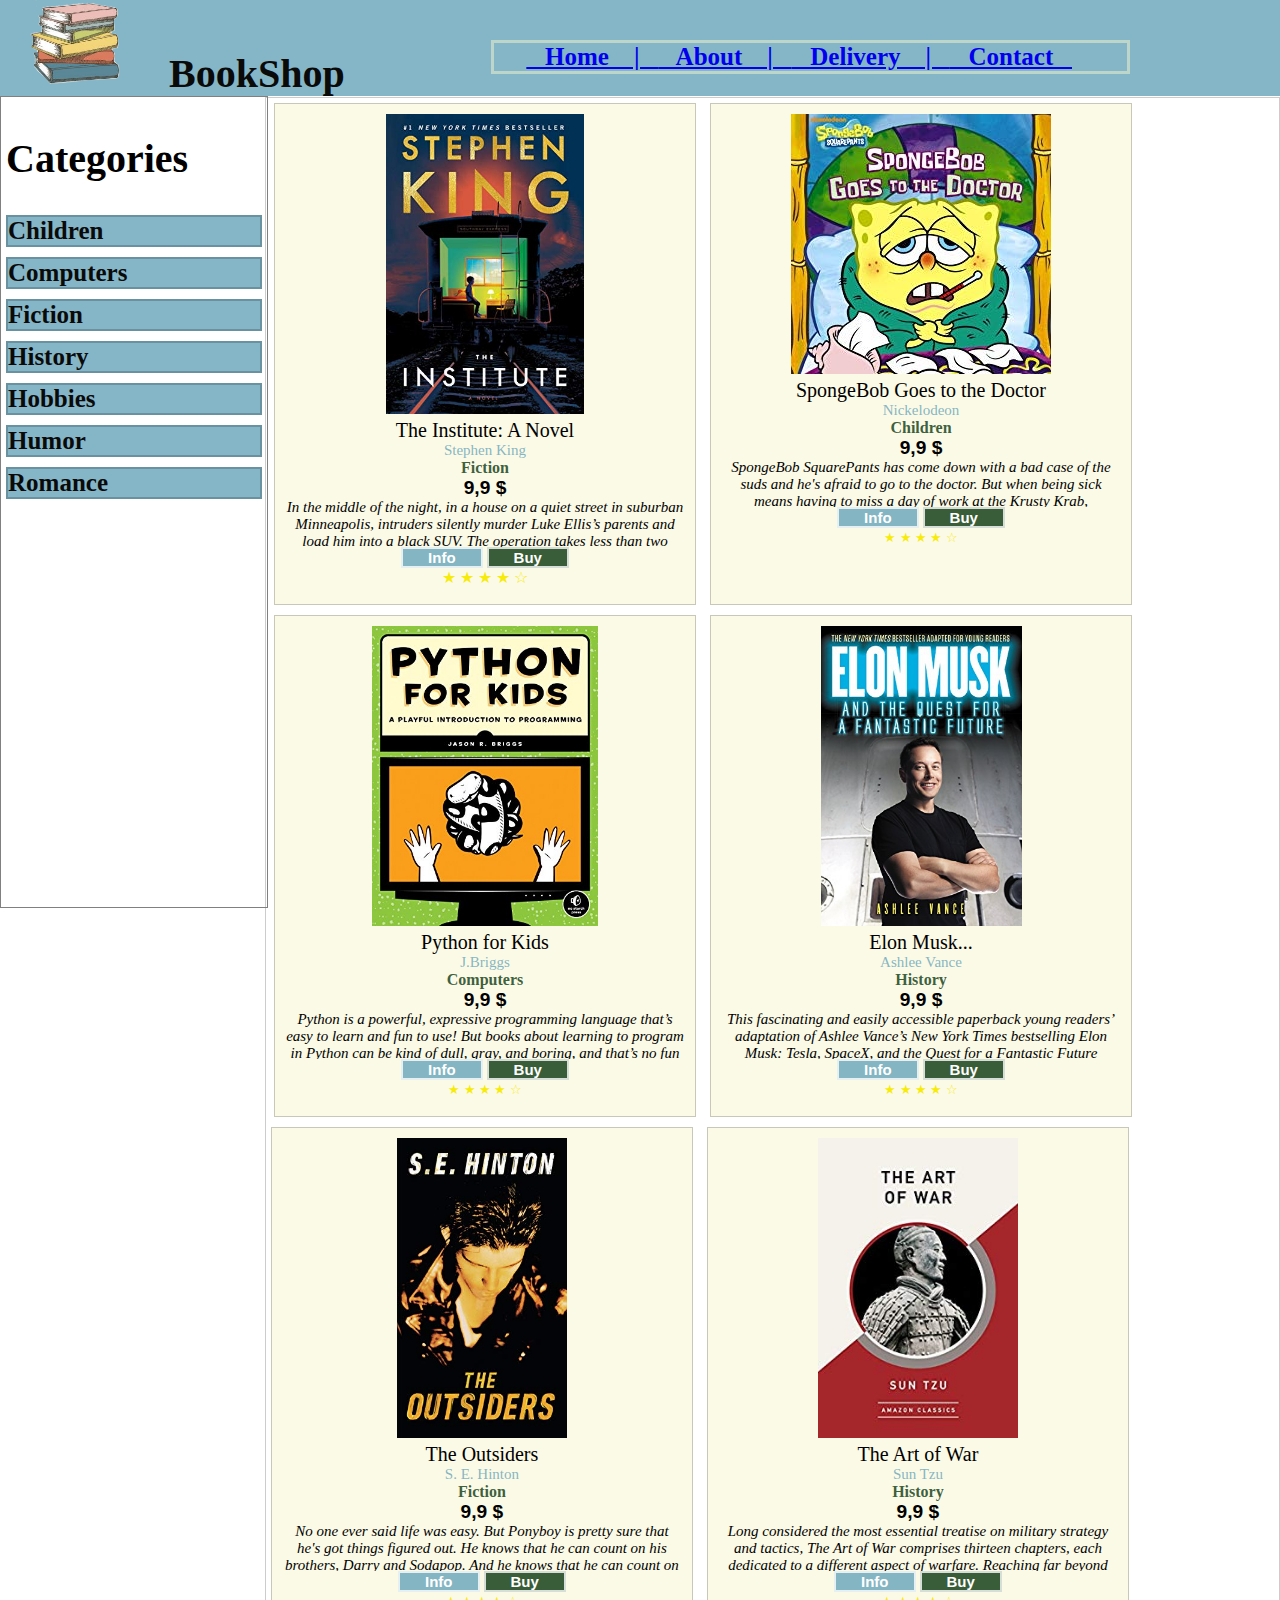
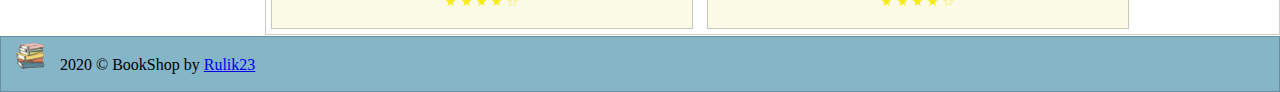
==== commit da10e0cd: "Update index.html" ====
--- a/index.html
+++ b/index.html
@@ -8,10 +8,13 @@
     <title>BookShop</title>
     <link rel="stylesheet" href="css/style.css">
     <link rel="stylesheet" href="css/aside.css">
-    <link rel="stylesheet" href="css/delivery.css">
-    <link rel="stylesheet" href="css/header.css">
+    <link rel="stylesheet" href="css/page.css">
     <link rel="stylesheet" href="css/about.css">
     <link rel="stylesheet" href="css/contact.css">
+    <link rel="stylesheet" href="css/delivery.css">
+    <link rel="stylesheet" href="css/footer.css">
+    <link rel="stylesheet" href="css/header.css">
+    
 <body>
 
 <!-- <div class="space"> -->
--- a/css/page.css
+++ b/css/page.css
@@ -0,0 +1,113 @@
+/*Стиль для правой страницы*/
+.page  
+{
+    display: block;
+    margin: 1px 0px 1px 20.7%; /* Значения отступов */
+    border-color:rgba(0, 0, 1, 0.2);
+    border-width: 1px;
+    border-style: solid;
+}
+/*Стиль для карточки товара*/
+.page-card {
+    display: inline-block;
+    margin: 5px 5px 5px 5px;
+    width: 400px;
+    height:480px;
+    padding: 10px;
+    border-color:rgba(0, 0, 1, 0.2);
+    border-style: solid;
+    border-width: 1px;
+    background-color:rgba(247, 245, 206,0.5);
+    text-align: center;
+    vertical-align: top;
+}
+/*Стиль для картинки в карточке товара*/
+.page-card-img
+{
+    display: inline-block;
+    text-align: center;
+    max-width: 350px;
+    max-height: 300px;
+
+}
+/*Стиль для заголовка в карточке товара*/
+.page-card-title
+{
+    display: block;
+    padding-top: 1px;
+    text-align: center;
+    font-size: 20px;
+}
+/*Стиль для автора*/
+.page-card-author
+{
+    display: block;
+    text-align: center;
+    font-size: 15px;   
+    color: rgba(103, 164, 185, 0.8);
+}
+/*Стиль для категории*/
+.page-card-categories
+{
+    display: block;
+    text-align: center;
+    font-size: medium;
+    font-weight: bold;   
+    color: rgba(9, 54, 14, 0.8);
+}
+/*Цена товара*/
+.page-card-price
+{
+display: block;
+text-align: center;
+font-size: larger;    
+font-weight: 800;
+font-family: 'Segoe UI', Tahoma, Geneva, Verdana, sans-serif;
+}
+/*Краткое описание товара*/
+.page-card-content
+{
+    display: block;
+    text-align: center;
+    font-size: 15px;
+    font-style: italic;
+    overflow:hidden;
+    text-overflow:ellipsis;
+    max-height: 10%;
+}
+/*Стиль для блока кнопок в карточке товара*/
+.page-card-button
+{
+display: inline-block;
+text-align: center;
+}
+/*Стиль для кнопки Купить*/
+.page-card-button-buy
+{
+display: inline-block;
+text-align: center;
+border-width:2px; 
+background: rgba(9, 54, 14, 0.8);
+border-color:  rgba(255, 255, 255,0.8);
+border-style: double;
+font-weight: 900;
+font-size: 15px;
+color: #fff;
+}
+/*Стиль для кнопки Инфо*/
+.page-card-button-info
+{
+display: inline-block;
+text-align: center;
+border-width:2px; 
+background: rgba(103, 164, 185, 0.8);
+border-color:  rgba(255, 255, 255,0.8);
+border-style: double;
+font-weight: 900;
+font-size:15px ;
+color: #fff;
+}
+/*Стиль для звезд по оценке*/
+.page-card-star
+{color: rgb(247, 235, 10,1);}
+
--- a/css/footer.css
+++ b/css/footer.css
@@ -0,0 +1,18 @@
+/*Стиль для footer*/
+.footer
+{
+    bottom: 0;
+    position: relative;
+    display: block;
+    height: 2.75rem;
+    background-color: rgba(103, 164, 185, 0.8);
+    border-color:rgba(0, 0, 1, 0.2);
+    border-width: 1px;
+    border-style: solid;
+    padding: 5px;
+    clear: left; /* Отменяем действие float */
+}
+/*Стиль для лого для footer*/
+.footer-logo-img-small
+    {
+    width: 50px;}